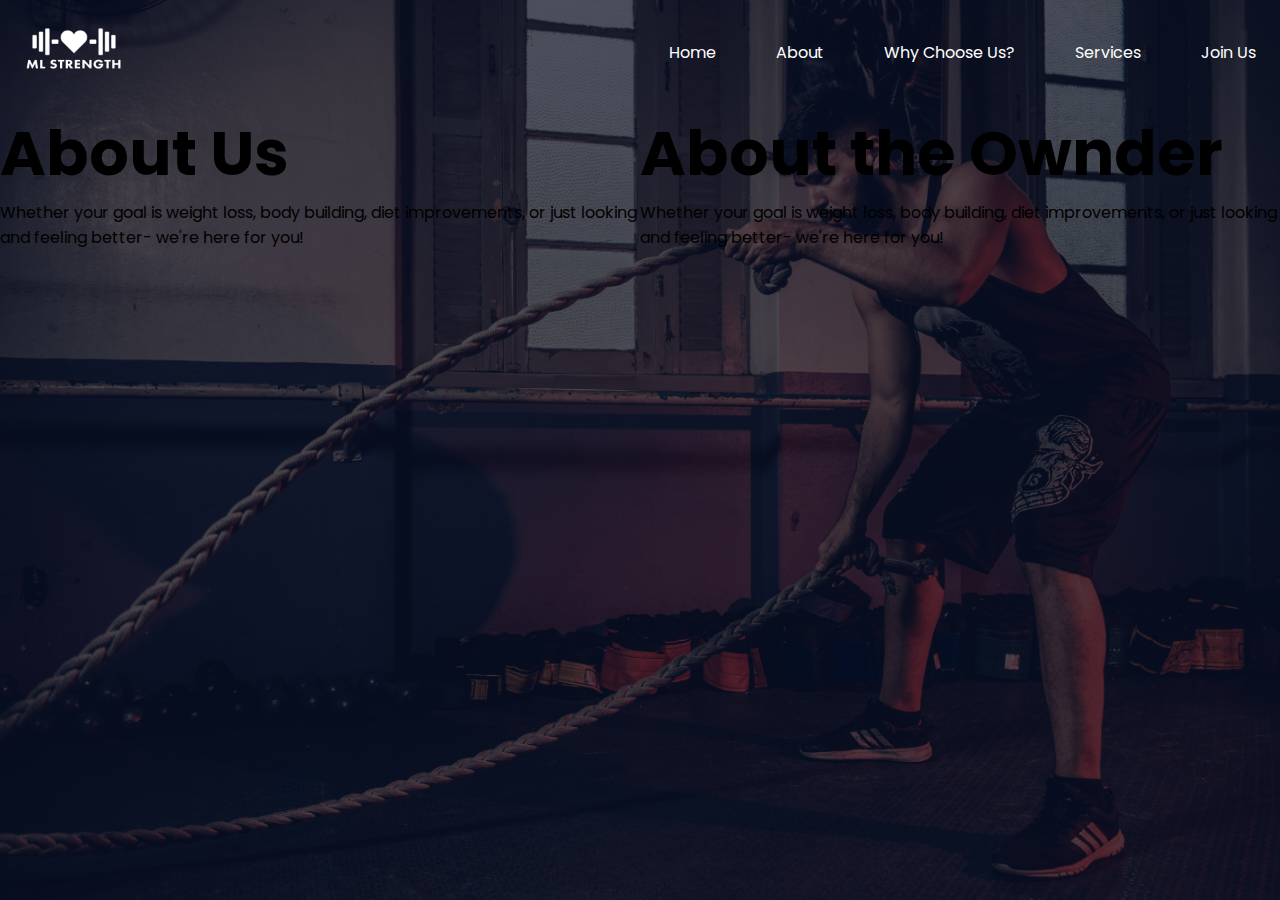
==== about.html @ 5dc9087a "Responsive gym website with validating form" ====
<!DOCTYPE html>
<html lang="en">

<head>
    <meta charset="UTF-8">
    <meta http-equiv="X-UA-Compatible" content="IE=edge">
    <meta name="viewport" content="width=device-width, initial-scale=1.0">
    <title>ML Strength</title>
    <link rel="stylesheet" href="style.css">
    <link rel="preconnect" href="https://fonts.googleapis.com">
    <link rel="preconnect" href="https://fonts.gstatic.com" crossorigin>
    <link href="https://fonts.googleapis.com/css2?family=Poppins:ital,wght@0,300;0,400;0,500;0,700;1,600&display=swap"
        rel="stylesheet">
    <script src="https://ajax.googleapis.com/ajax/libs/jquery/3.5.1/jquery.min.js"></script>


</head>

<body>
    <section id="about">
        <header>
            <nav class="navbar">
                <a href="index.html"><img src="images/logo.png" alt="ML Strength logo"></a>

                <ul class="nav-menu">
                    <li class="nav-item">
                        <a href="index.html" class="nav-link">Home</a>
                    </li>



                    <li class="nav-item">
                        <a href="about.html" class="nav-link">About</a>
                    </li>



                    <li class="nav-item">
                        <a href="#" class="nav-link">Why Choose Us?</a>
                    </li>



                    <li class="nav-item">
                        <a href="#" class="nav-link">Services</a>
                    </li>



                    <li class="nav-item">
                        <a href="#" class="nav-link">Join Us</a>
                    </li>
                </ul>

                <div class="hamburger">
                    <span class="bar"></span>
                    <span class="bar"></span>
                    <span class="bar"></span>
                </div>
            </nav>
        </header>

        <div class="about-container">
            <article id="about-us">
                <h1>About Us</h1>
                <p>
                    Whether your goal is weight loss, body building, diet improvements, or just looking and feeling
                    better-
                    we're here for you!
                </p>
            </article>

            <article id="about-owner">
                <h1>About the Ownder</h1>
                <p>
                    Whether your goal is weight loss, body building, diet improvements, or just looking and feeling
                    better-
                    we're here for you!
                </p>
            </article>
        </div>
    </section>
    <script src="scripts.js"></script>

</body>

</html>
---- style.css ----
* {
  margin: 0;
  padding: 0;
  box-sizing: border-box;
}

body {
  font-family: "Poppins", sans-serif;
}

nav img {
  width: 100px;
}

section {
  min-height: 100vh;
  width: 100%;
  display: flex;
  flex-direction: column;
}

#home {
  background-image: linear-gradient(rgba(4, 9, 30, 0.7), rgba(4, 9, 30, 0.7)),
    url("images/bg2.jpg");
  background-position: center;
  background-size: cover;
  position: relative;
  background-repeat: no-repeat;
  width: 100%;
}

#about {
  background-image: linear-gradient(rgba(4, 9, 30, 0.7), rgba(4, 9, 30, 0.7)),
    url("images/bg1.jpg");
  background-position: center;
  background-size: cover;
  position: relative;
  background-repeat: no-repeat;
  width: 100%;
}

li {
  list-style: none;
}

a {
  color: white;
  text-decoration: none;
}

nav ul li::after {
  content: "";
  width: 0%;
  height: 2px;
  background: #ef8354;
  display: block;
  margin: auto;
  transition: 0.5s;
}

nav ul li:hover::after {
  width: 100%;
}

.navbar {
  min-height: 7opx;
  display: flex;
  justify-content: space-between;
  align-items: center;
  padding: 0 24px;
}

.nav-menu {
  display: flex;
  justify-content: space-between;
  align-items: center;
  gap: 60px;
}

.nav-link {
  transition: 0.7s ease;
}

.hamburger {
  display: none;
  cursor: pointer;
}

.bar {
  display: block;
  width: 25px;
  height: 3px;
  margin: 5px auto;
  -webkit-transition: all 0.3s ease-in-out;
  transition: all 0.3s ease-in-out;
  background-color: white;
}

.text-box {
  align-self: center;
  width: 90%;
  color: #fff;
  display: flex;
  flex-direction: column;
  justify-content: center;
  align-items: center;
  flex: 0.7;
  text-align: center;
}

h1 {
  font-size: 62px;
}

.text-box p {
  margin: 10px 0 40px;
  width: 50%;
  text-align: center;
}

#hero-btn {
  display: inline-block;
  text-decoration: none;
  color: #fff;
  border: 1px solid #fff;
  border-radius: 30px;
  padding: 12px 34px;
  font-size: 14px;
  background: transparent;
  position: relative;
  cursor: pointer;
}

#hero-btn:hover {
  background-color: #ef8354;
  border: none;
  transform: 1s;
  border: 1px solid #ef8354;
  transition: 0.4s;
}

.about-container {
  display: flex;
  flex-direction: row;
}

@media (max-width: 768px) {
  .hamburger {
    display: block;
  }

  .hamburger.active .bar:nth-child(2) {
    opacity: 0;
  }

  .hamburger.active .bar:nth-child(1) {
    transform: translateY(8px) rotate(45deg);
  }

  .hamburger.active .bar:nth-child(3) {
    transform: translateY(-8px) rotate(-45deg);
  }

  .nav-menu {
    position: fixed;
    left: -100%;
    top: 5px;
    gap: 0;
    flex-direction: column;
    background-color: #ef8354;
    width: 100%;
    text-align: center;
    transition: 0.3s;
  }

  .nav-item {
    margin: 16px 0;
  }

  .nav-menu.active {
    left: 0;
  }

  .text-box h1 {
    font-size: 40px;
  }
  .text-box p {
    width: 100%;
  }
}
/* section {
  min-height: 100vh;
  width: 100%;
  display: flex;
  flex-direction: column;
}

p {
  font-size: 20px;
}
#home {
  background-image: linear-gradient(rgba(4, 9, 30, 0.7), rgba(4, 9, 30, 0.7)),
    url("images/bg2.jpg");
  background-position: center;
  background-size: cover;
  position: relative;
  background-repeat: no-repeat;
  width: 100%;
}

header img {
  width: 150px;
}

header {
  display: flex;
  padding: 0 6%;
  justify-content: space-between;
  align-items: center;
}

nav {
  flex: 1;
  text-align: right;
}

nav ul li {
  list-style: none;
  display: inline-block;
  padding: 8px 12px;
  position: relative;
}

nav ul li a {
  color: #fff;
  text-decoration: none;
  font-size: 16px;
}

nav ul li::after {
  content: "";
  width: 0%;
  height: 2px;
  background: #ef8354;
  display: block;
  margin: auto;
  transition: 0.5s;
}

nav ul li:hover::after {
  width: 100%;
}

.text-box {
  align-self: center;
  width: 90%;
  color: #fff;
  display: flex;
  flex-direction: column;
  justify-content: center;
  align-items: center;
  flex: 0.7;
  text-align: center;
}

h1 {
  font-size: 62px;
}

.text-box p {
  margin: 10px 0 40px;
  width: 50%;
  text-align: center;
}

#hero-btn {
  display: inline-block;
  text-decoration: none;
  color: #fff;
  border: 1px solid #fff;
  border-radius: 30px;
  padding: 12px 34px;
  font-size: 14px;
  background: transparent;
  position: relative;
  cursor: pointer;
}

#hero-btn:hover {
  background-color: #ef8354;
  border: none;
  transform: 1s;
  border: 1px solid #ef8354;
  transition: 0.4s;
}

@media (max-width: 700px) {
  .text-box h1 {
    font-size: 40px;
  }
  .text-box p {
    width: 100%;
  }
} */
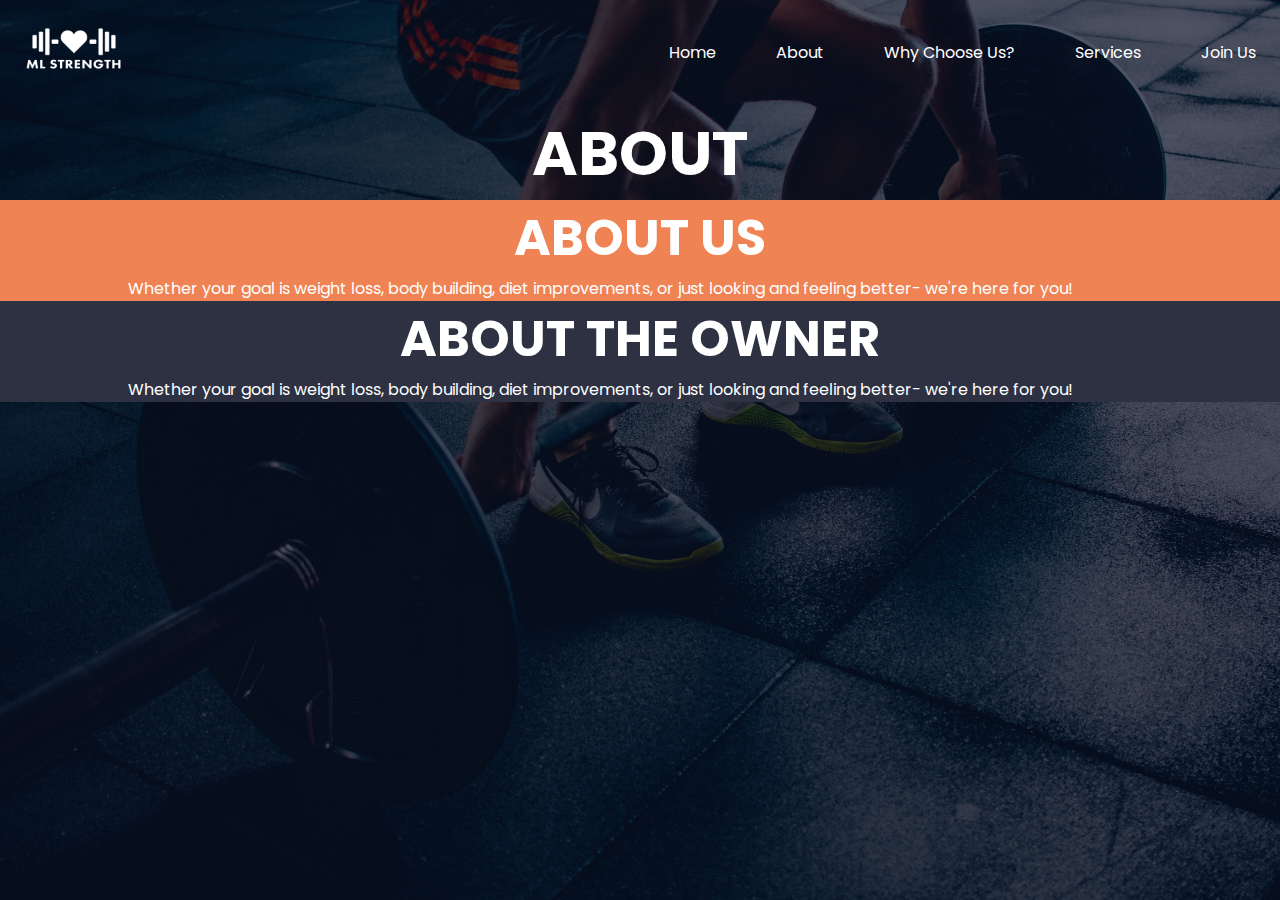
==== commit cbb8f1ff: "Navigation HTML is loaded via jquery, updated form" ====
--- a/about.html
+++ b/about.html
@@ -12,72 +12,42 @@
     <link href="https://fonts.googleapis.com/css2?family=Poppins:ital,wght@0,300;0,400;0,500;0,700;1,600&display=swap"
         rel="stylesheet">
     <script src="https://ajax.googleapis.com/ajax/libs/jquery/3.5.1/jquery.min.js"></script>
+    <script type='text/javascript'>
+        $(document).ready(function () {
+            $("#header").load("nav.html");
+        });
+    </script>
+    <script src=""></script>
 
 
 </head>
 
 <body>
     <section id="about">
-        <header>
-            <nav class="navbar">
-                <a href="index.html"><img src="images/logo.png" alt="ML Strength logo"></a>
+        <header id="header">
 
-                <ul class="nav-menu">
-                    <li class="nav-item">
-                        <a href="index.html" class="nav-link">Home</a>
-                    </li>
+        </header>
+        <article>
+            <h1>ABOUT</h1>
+        </article>
 
+        <article id="about-us">
+            <h2>ABOUT US</h2>
+            <p>
+                Whether your goal is weight loss, body building, diet improvements, or just looking and feeling
+                better-
+                we're here for you!
+            </p>
+        </article>
 
-
-                    <li class="nav-item">
-                        <a href="about.html" class="nav-link">About</a>
-                    </li>
-
-
-
-                    <li class="nav-item">
-                        <a href="#" class="nav-link">Why Choose Us?</a>
-                    </li>
-
-
-
-                    <li class="nav-item">
-                        <a href="#" class="nav-link">Services</a>
-                    </li>
-
-
-
-                    <li class="nav-item">
-                        <a href="#" class="nav-link">Join Us</a>
-                    </li>
-                </ul>
-
-                <div class="hamburger">
-                    <span class="bar"></span>
-                    <span class="bar"></span>
-                    <span class="bar"></span>
-                </div>
-            </nav>
-        </header>
-
-        <div class="about-container">
-            <article id="about-us">
-                <h1>About Us</h1>
-                <p>
-                    Whether your goal is weight loss, body building, diet improvements, or just looking and feeling
-                    better-
-                    we're here for you!
-                </p>
-            </article>
-
-            <article id="about-owner">
-                <h1>About the Ownder</h1>
-                <p>
-                    Whether your goal is weight loss, body building, diet improvements, or just looking and feeling
-                    better-
-                    we're here for you!
-                </p>
-            </article>
+        <article id="about-owner">
+            <h2>ABOUT THE OWNER</h2>
+            <p>
+                Whether your goal is weight loss, body building, diet improvements, or just looking and feeling
+                better-
+                we're here for you!
+            </p>
+        </article>
         </div>
     </section>
     <script src="scripts.js"></script>
--- a/style.css
+++ b/style.css
@@ -31,23 +31,35 @@
 
 #about {
   background-image: linear-gradient(rgba(4, 9, 30, 0.7), rgba(4, 9, 30, 0.7)),
-    url("images/bg1.jpg");
+    url("images/bg2.jpg");
   background-position: center;
   background-size: cover;
   position: relative;
   background-repeat: no-repeat;
   width: 100%;
+  display: flex;
+}
+
+#contact-us {
+  background-image: linear-gradient(rgba(4, 9, 30, 0.7), rgba(4, 9, 30, 0.7)),
+    url("images/bg2.jpg");
+  background-position: center;
+  background-size: cover;
+  position: relative;
+  background-repeat: no-repeat;
+  width: 100%;
+  display: flex;
 }
 
 li {
   list-style: none;
+  font-size: 16px;
 }
 
 a {
   color: white;
   text-decoration: none;
 }
-
 nav ul li::after {
   content: "";
   width: 0%;
@@ -116,6 +128,7 @@
   margin: 10px 0 40px;
   width: 50%;
   text-align: center;
+  font-size: 22px;
 }
 
 #hero-btn {
@@ -142,9 +155,103 @@
 .about-container {
   display: flex;
   flex-direction: row;
-}
-
-@media (max-width: 768px) {
+  height: 50vh;
+  display: flex;
+}
+
+article {
+  display: flex;
+  flex-direction: column;
+  align-items: center;
+  justify-content: center;
+  color: #fff;
+  margin: px;
+}
+#about-us {
+  background-color: #ef8354;
+  justify-content: flex-start;
+}
+
+#about-owner {
+  background-color: #2d3142;
+  justify-content: flex-start;
+  color: #fff;
+}
+
+article h2 {
+  font-size: 50px;
+}
+
+article p {
+  width: 80%;
+}
+
+aside {
+  grid-column-start: 2;
+}
+
+#form {
+  width: 500px;
+  background-color: white;
+  padding: 20px;
+  border-radius: 4px;
+  color: #2d3142;
+  display: grid;
+  grid-gap: 10px;
+}
+#form h2 {
+  font-size: 24px;
+}
+
+#form button {
+  padding: 10px;
+  margin-top: 10px;
+  width: 100%;
+  background-color: #ef8354;
+  border: none;
+  border-radius: 4px;
+}
+
+.input-control {
+  display: grid;
+}
+
+.input-control input,
+select {
+  border: 2px solid #f0f0f0;
+  border-radius: 4px;
+  display: block;
+  padding: 10px;
+  width: 100%;
+}
+
+.input-control input:focus {
+  outline: 0;
+}
+
+.input-control.success input {
+  border-color: #09c372;
+}
+
+.input-control input:invalid {
+  border: 2px solid hsl(0, 100%, 74%);
+}
+
+.input-control input:valid {
+  border: 2px solid green;
+}
+
+.input-control.error input {
+  border-color: #ff3860;
+}
+
+.input-control .error {
+  color: #ff3860;
+  font-size: 9px;
+  height: 13px;
+}
+
+@media only screen and (max-width: 780px) {
   .hamburger {
     display: block;
   }
@@ -187,7 +294,15 @@
   .text-box p {
     width: 100%;
   }
-}
+
+  #form {
+    width: 300px;
+  }
+  #form label {
+    display: none;
+  }
+}
+
 /* section {
   min-height: 100vh;
   width: 100%;
